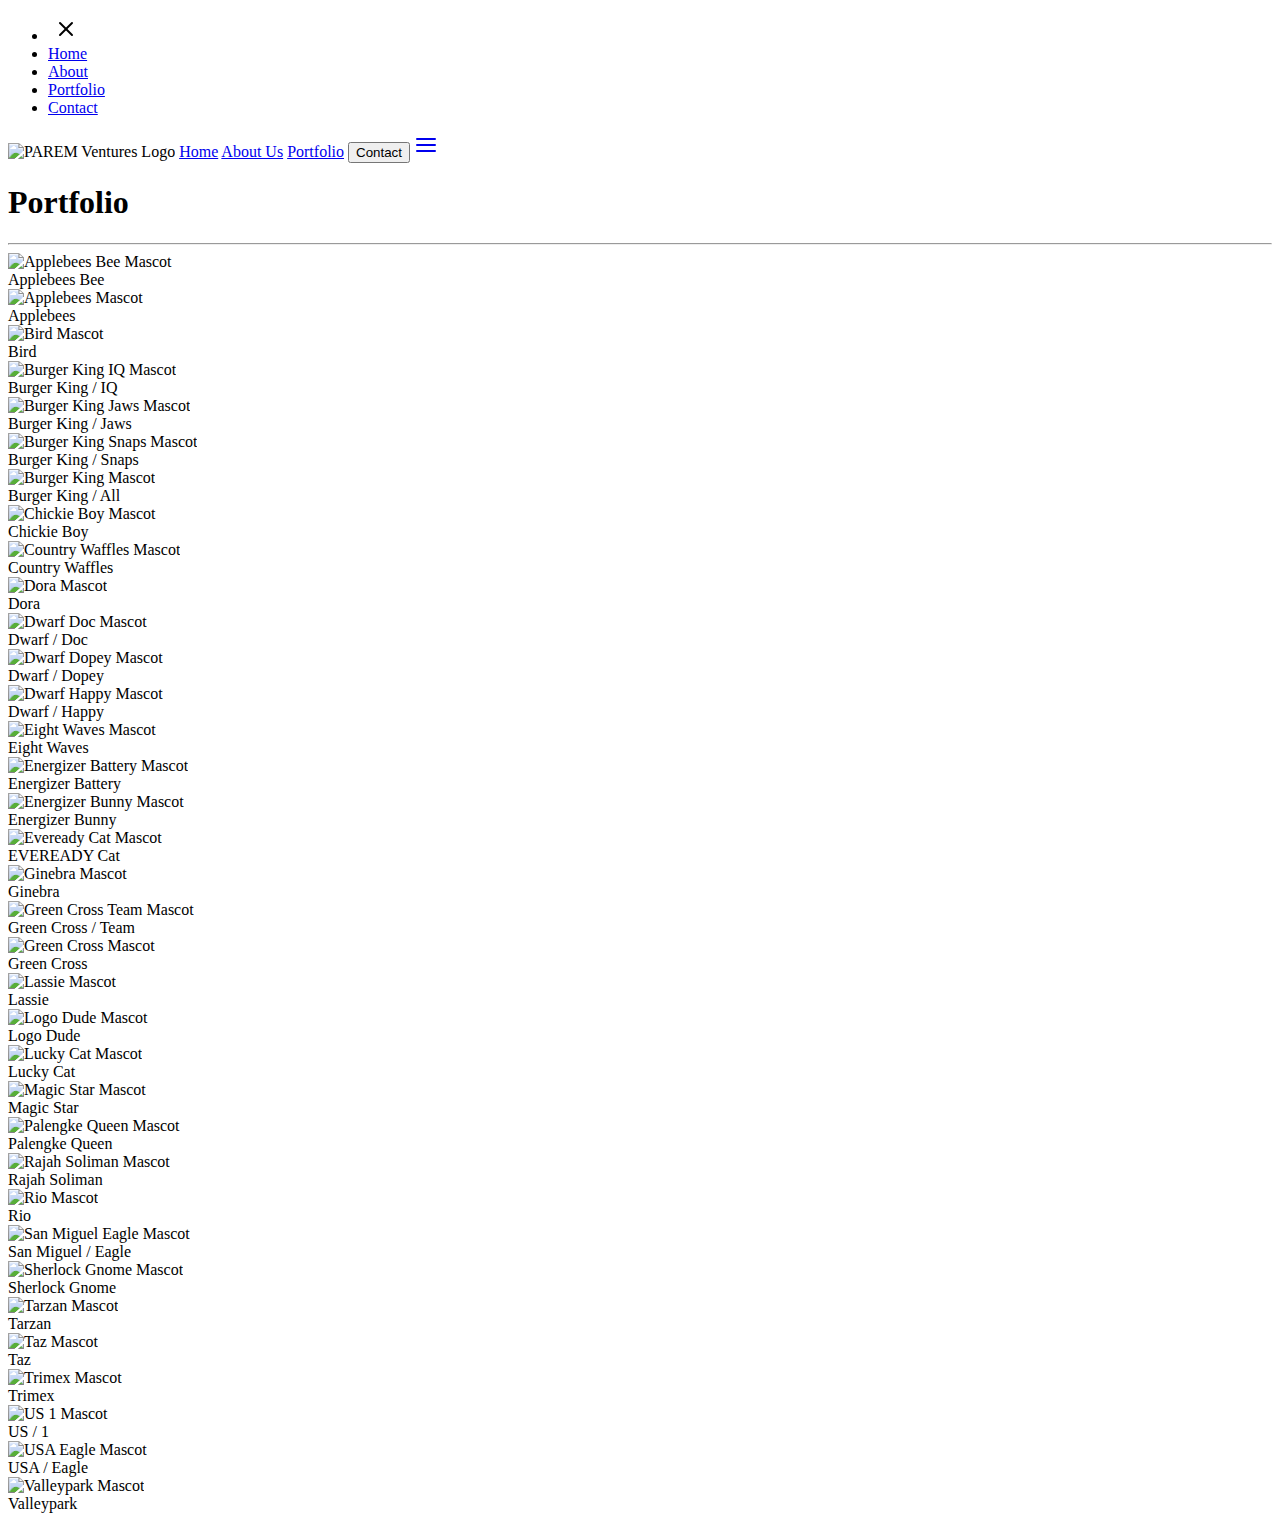
==== portfolio.html @ ebd6a18d "UPDATE DUMPSTER FIRE" ====
<!DOCTYPE html>
<html lang="en">
    <head>
        <!-- BOILERPLATE -->
        <meta charset="UTF-8">
        <meta name="viewport" content="width=device-width, initial-scale=1.0">

        <!-- PAGE / TITLE -->
        <title>PAREM VENTURES / Portfolio</title>

        <!-- PAGE / FAVICON -->
        <link rel="icon" href="img/icons/favicon.svg" type="image/png">

        <!-- LINK / CSS -->
        <link rel="stylesheet" href="css/portfolio.css">

        <!-- LINK / JS - ScrollReveal-->
        <script src="https://unpkg.com/scrollreveal" defer></script>

        <!-- LINK / JS - LORDICON -->
        <script src="https://cdn.lordicon.com/lordicon.js" defer></script>

        <!-- LINK / JS -->
        <script src="js/portfolio.js" defer></script>
    </head>

    <body>
        <!-- HEADER / MENU -->
        <ul id="menu" class="menu">
            <li>
                <button style="background: none; border: none;" aria-label="Hide menu" onclick="hideMenu()">
                    <svg xmlns="http://www.w3.org/2000/svg" width="24" height="24" viewBox="0 0 24 24" fill="none" stroke="currentColor" stroke-width="2" stroke-linecap="round" stroke-linejoin="round" class="feather feather-x"> <line x1="18" y1="6" x2="6" y2="18"></line> <line x1="6" y1="6" x2="18" y2="18"></line></svg>
                </button>
            </li>
    
            <li><a href="index.html" aria-label="Home">Home</a></li>
            <li><a href="about_us.html" aria-label="About">About</a></li>
            <li><a href="portfolio.html" aria-label="Portfolio">Portfolio</a></li>
            <li><a href="index.html#contact" aria-label="Contact">Contact</a></li>
        </ul>

        <!-- HEADER / NAVBAR -->
        <header class="header">
            <img src="img/logo.png" id="header-logo" alt="PAREM Ventures Logo">
    
            <a href="index.html" class="hideOnMobile">Home</a>
            <a href="about_us.html" class="hideOnMobile">About Us</a>
            <a href="portfolio.html" class="hideOnMobile">Portfolio</a>

            <button class="hideOnMobile" onclick="location.href='index.html#contact'">Contact</button>

            <a href="#" class="menu-button" onclick="showMenu()" aria-label="Menu Button"><svg xmlns="http://www.w3.org/2000/svg" width="24" height="24" viewBox="0 0 24 24" fill="none" stroke="currentColor" stroke-width="2" stroke-linecap="round" stroke-linejoin="round" class="feather feather-menu"> <line x1="3" y1="12" x2="21" y2="12"></line> <line x1="3" y1="6" x2="21" y2="6"></line> <line x1="3" y1="18" x2="21" y2="18"></line></svg></a>
        </header>

        <!-- TITLE SECTION -->
        <section class="title-section">
            <h1 class="title-1">Portfolio</h1>
        </section>

        <hr>

        <!-- GALLERY SECTION -->
        <section class="gallery">
            <div class="gallery-item-1">
                <div class="gallery-item">
                    <img src="img/mascots/! APPLEBEES - BEE [FINAL].png" alt="Applebees Bee Mascot">
                    <div class="overlay">Applebees Bee</div>
                </div>
            </div>

            <div class="gallery-item-2">
                <div class="gallery-item">
                    <img src="img/mascots/! APPLEBEES [FINAL].png" alt="Applebees Mascot">
                    <div class="overlay">Applebees</div>
                </div>
            </div>

            <div class="gallery-item-3">
                <div class="gallery-item">
                    <img src="img/mascots/! BIRD [FINAL].png" alt="Bird Mascot">
                    <div class="overlay">Bird</div>
                </div>
            </div>

            <div class="gallery-item-4">
                <div class="gallery-item">
                    <img src="img/mascots/! BURGER KING - IQ [FINAL].png" alt="Burger King IQ Mascot">
                    <div class="overlay">Burger King / IQ</div>
                </div>
            </div>

            <div class="gallery-item-5">
                <div class="gallery-item">
                    <img src="img/mascots/! BURGER KING - JAWS [FINAL].png" alt="Burger King Jaws Mascot">
                    <div class="overlay">Burger King / Jaws</div>
                </div>
            </div>

            <div class="gallery-item-6">
                <div class="gallery-item">
                    <img src="img/mascots/! BURGER KING - SNAPS [FINAL].png" alt="Burger King Snaps Mascot">
                    <div class="overlay">Burger King / Snaps</div>
                </div>
            </div>

            <div class="gallery-item-7">
                <div class="gallery-item">
                    <img src="img/mascots/! BURGER KING [FINAL].png" alt="Burger King Mascot">
                    <div class="overlay">Burger King / All</div>
                </div>
            </div>

            <div class="gallery-item-1">
                <div class="gallery-item">
                    <img src="img/mascots/! CHICKIE BOY [FINAL].png" alt="Chickie Boy Mascot">
                    <div class="overlay">Chickie Boy</div>
                </div>
            </div>

            <div class="gallery-item-2">
                <div class="gallery-item">
                    <img src="img/mascots/! COUNTRY WAFFLES [FINAL].png" alt="Country Waffles Mascot">
                    <div class="overlay">Country Waffles</div>
                </div>
            </div>

            <div class="gallery-item-3">
                <div class="gallery-item">
                    <img src="img/mascots/! DORA [FINAL].png" alt="Dora Mascot">
                    <div class="overlay">Dora</div>
                </div>
            </div>

            <div class="gallery-item-4">
                <div class="gallery-item">
                    <img src="img/mascots/! DWARF - DOC [FINAL].png" alt="Dwarf Doc Mascot">
                    <div class="overlay">Dwarf / Doc</div>
                </div>
            </div>

            <div class="gallery-item-5">
                <div class="gallery-item">
                    <img src="img/mascots/! DWARF - DOPEY [FINAL].png" alt="Dwarf Dopey Mascot">
                    <div class="overlay">Dwarf / Dopey</div>
                </div>
            </div>

            <div class="gallery-item-6">
                <div class="gallery-item">
                    <img src="img/mascots/! DWARF - HAPPY [FINAL].png" alt="Dwarf Happy Mascot">
                    <div class="overlay">Dwarf / Happy</div>
                </div>
            </div>

            <div class="gallery-item-7">
                <div class="gallery-item">
                    <img src="img/mascots/! EIGHT WAVES [FINAL].png" alt="Eight Waves Mascot">
                    <div class="overlay">Eight Waves</div>
                </div>
            </div>

            <div class="gallery-item-1">
                <div class="gallery-item">
                    <img src="img/mascots/! ENERGIZER - BATTERY [FINAL].png" alt="Energizer Battery Mascot">
                    <div class="overlay">Energizer Battery</div>
                </div>
            </div>

            <div class="gallery-item-2">
                <div class="gallery-item">
                    <img src="img/mascots/! ENERGIZER - BUNNY [FIXED].png" alt="Energizer Bunny Mascot">
                    <div class="overlay">Energizer Bunny</div>
                </div>
            </div>

            <div class="gallery-item-3">
                <div class="gallery-item">
                    <img src="img/mascots/! EVEREADY - CAT [FIXED].png" alt="Eveready Cat Mascot">
                    <div class="overlay">EVEREADY Cat</div>
                </div>
            </div>

            <div class="gallery-item-4">
                <div class="gallery-item">
                    <img src="img/mascots/! GINEBRA [FINAL].png" alt="Ginebra Mascot">
                    <div class="overlay">Ginebra</div>
                </div>
            </div>

            <div class="gallery-item-5">
                <div class="gallery-item">
                    <img src="img/mascots/! GREEN CROSS - TEAM.png" alt="Green Cross Team Mascot">
                    <div class="overlay">Green Cross / Team</div>
                </div>
            </div>

            <div class="gallery-item-6">
                <div class="gallery-item">
                    <img src="img/mascots/! GREEN CROSS [FINAL].png" alt="Green Cross Mascot">
                    <div class="overlay">Green Cross</div>
                </div>
            </div>

            <div class="gallery-item-7">
                <div class="gallery-item">
                    <img src="img/mascots/! LASSIE [FINAL].png" alt="Lassie Mascot">
                    <div class="overlay">Lassie</div>
                </div>
            </div>

            <div class="gallery-item-1">
                <div class="gallery-item">
                    <img src="img/mascots/! LOGO DUDE [FINAL].png" alt="Logo Dude Mascot">
                    <div class="overlay">Logo Dude</div>
                </div>
            </div>

            <div class="gallery-item-2">
                <div class="gallery-item">
                    <img src="img/mascots/! LUCKY CAT [FINAL].png" alt="Lucky Cat Mascot">
                    <div class="overlay">Lucky Cat</div>
                </div>
            </div>

            <div class="gallery-item-3">
                <div class="gallery-item">
                    <img src="img/mascots/! MAGIC STAR [FINAL].png" alt="Magic Star Mascot">
                    <div class="overlay">Magic Star</div>
                </div>
            </div>

            <div class="gallery-item-4">
                <div class="gallery-item">
                    <img src="img/mascots/! PALENGKE QUEEN [FINAL].png" alt="Palengke Queen Mascot">
                    <div class="overlay">Palengke Queen</div>
                </div>
            </div>

            <div class="gallery-item-5">
                <div class="gallery-item">
                    <img src="img/mascots/! RAJAH SOLIMAN [FINAL].png" alt="Rajah Soliman Mascot">
                    <div class="overlay">Rajah Soliman</div>
                </div>
            </div>

            <div class="gallery-item-6">
                <div class="gallery-item">
                    <img src="img/mascots/! RIO [FINAL].png" alt="Rio Mascot">
                    <div class="overlay">Rio</div>
                </div>
            </div>

            <div class="gallery-item-7">
                <div class="gallery-item">
                    <img src="img/mascots/! SAN MIGUEL - EAGLE [FINAL].png" alt="San Miguel Eagle Mascot">
                    <div class="overlay">San Miguel / Eagle</div>
                </div>
            </div>

            <div class="gallery-item-1">
                <div class="gallery-item">
                    <img src="img/mascots/! SHERLOCK GNOME [FINAL].png" alt="Sherlock Gnome Mascot">
                    <div class="overlay">Sherlock Gnome</div>
                </div>
            </div>

            <div class="gallery-item-2">
                <div class="gallery-item">
                    <img src="img/mascots/! TARZAN [FINAL].png" alt="Tarzan Mascot">
                    <div class="overlay">Tarzan</div>
                </div>
            </div>

            <div class="gallery-item-3">
                <div class="gallery-item">
                    <img src="img/mascots/! TAZ [FINAL].png" alt="Taz Mascot">
                    <div class="overlay">Taz</div>
                </div>
            </div>

            <div class="gallery-item-4">
                <div class="gallery-item">
                    <img src="img/mascots/! TRIMEX [FINAL].png" alt="Trimex Mascot">
                    <div class="overlay">Trimex</div>
                </div>
            </div>

            <div class="gallery-item-5">
                <div class="gallery-item">
                    <img src="img/mascots/! US - 1 [FINAL].png" alt="US 1 Mascot">
                    <div class="overlay">US / 1</div>
                </div>
            </div>

            <div class="gallery-item-6">
                <div class="gallery-item">
                    <img src="img/mascots/! USA - EAGLE [FINAL].png" alt="USA Eagle Mascot">
                    <div class="overlay">USA / Eagle</div>
                </div>
            </div>

            <div class="gallery-item-7">
                <div class="gallery-item">
                    <img src="img/mascots/! VALLEYPARK MASCOT.png" alt="Valleypark Mascot">
                    <div class="overlay">Valleypark</div>
                </div>
            </div>
        </section>
    </body>
</html>
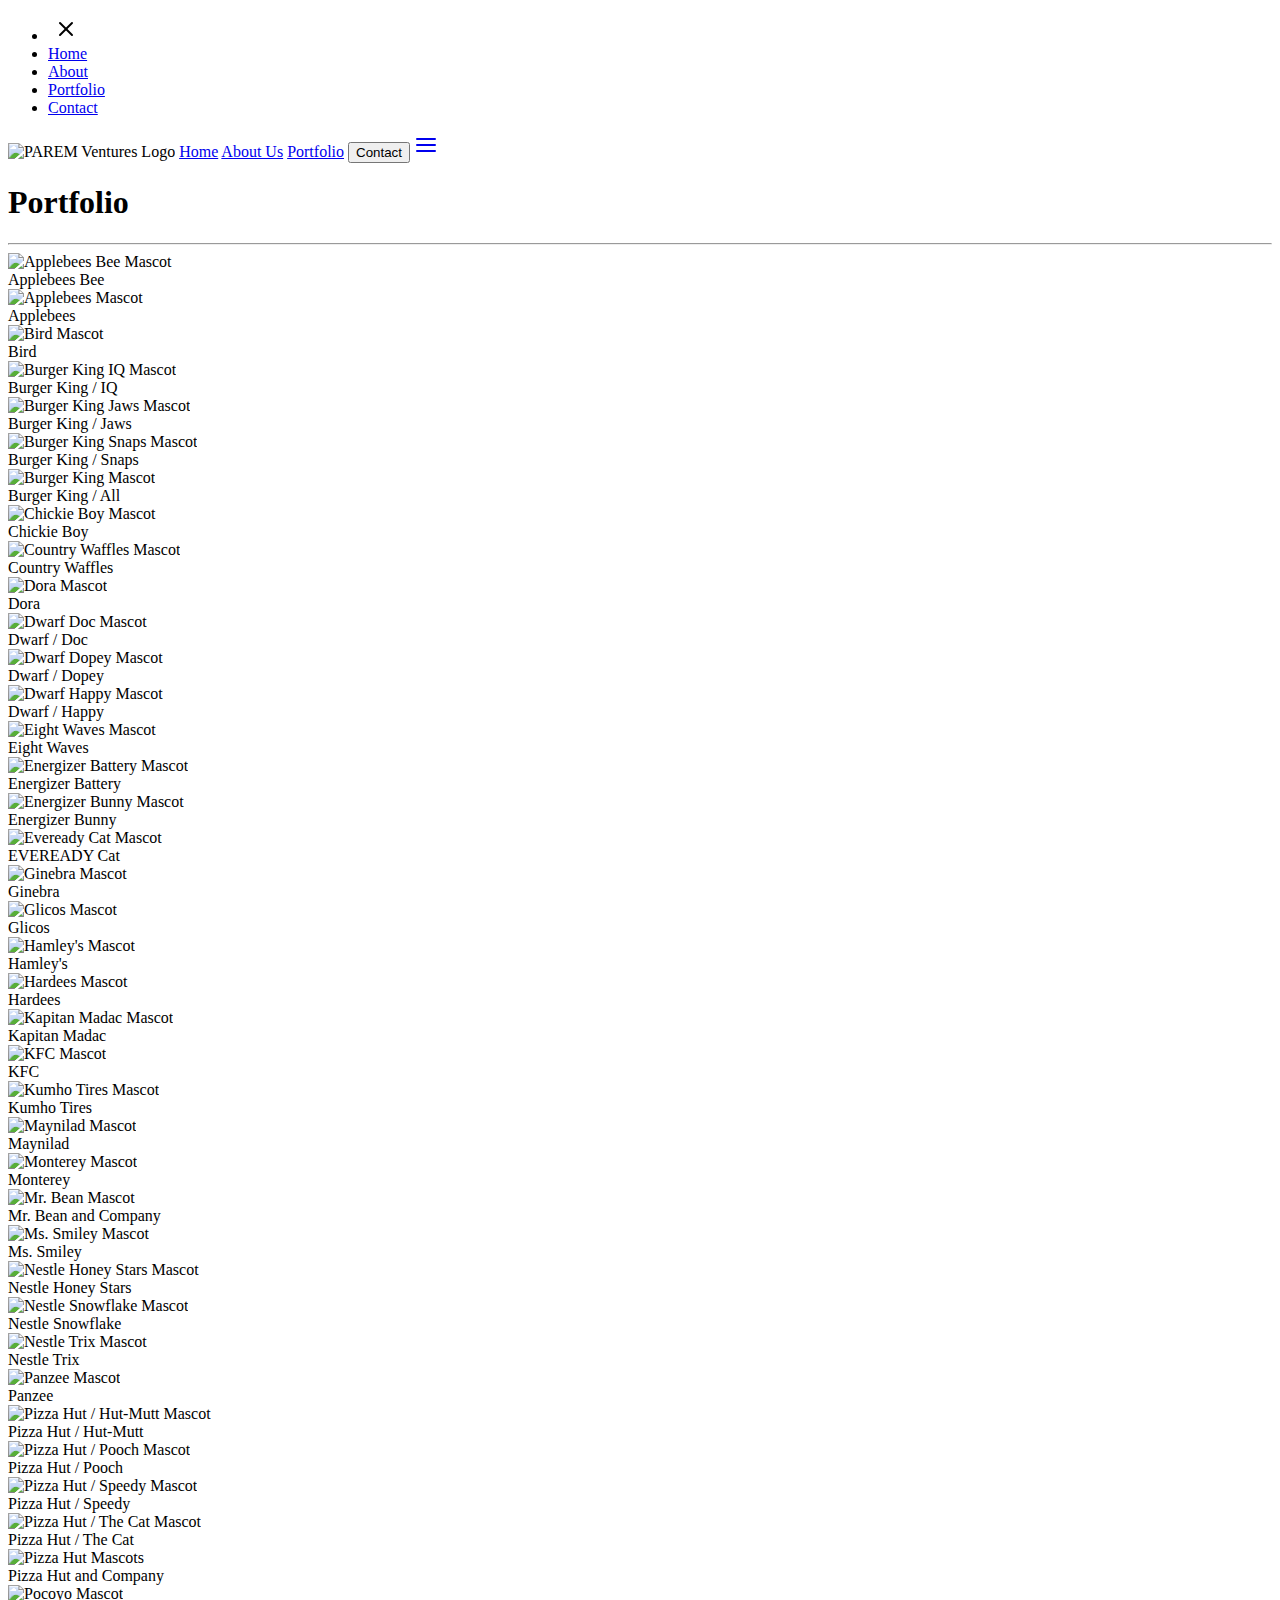
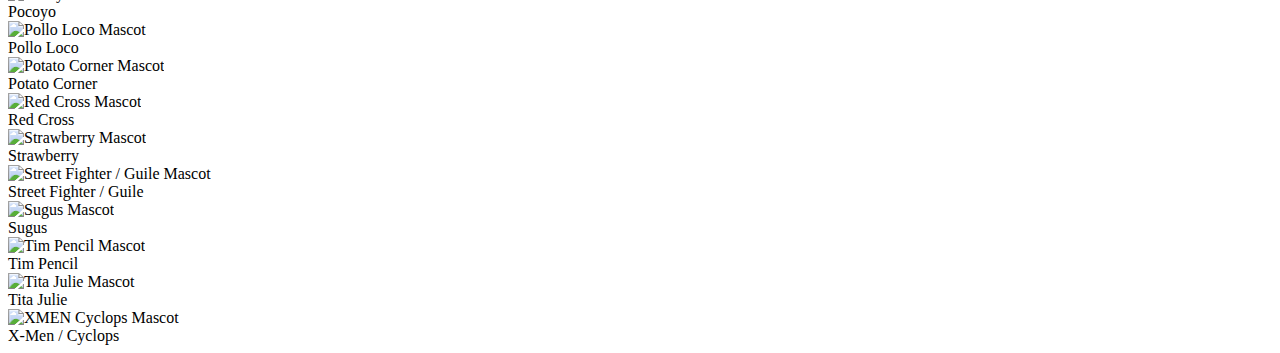
==== commit c5bde607: "UPDATE DUMPSTER FIRE 2.0" ====
--- a/portfolio.html
+++ b/portfolio.html
@@ -189,120 +189,204 @@
 
             <div class="gallery-item-5">
                 <div class="gallery-item">
-                    <img src="img/mascots/! GREEN CROSS - TEAM.png" alt="Green Cross Team Mascot">
-                    <div class="overlay">Green Cross / Team</div>
-                </div>
-            </div>
-
-            <div class="gallery-item-6">
-                <div class="gallery-item">
-                    <img src="img/mascots/! GREEN CROSS [FINAL].png" alt="Green Cross Mascot">
-                    <div class="overlay">Green Cross</div>
-                </div>
-            </div>
-
-            <div class="gallery-item-7">
-                <div class="gallery-item">
-                    <img src="img/mascots/! LASSIE [FINAL].png" alt="Lassie Mascot">
-                    <div class="overlay">Lassie</div>
-                </div>
-            </div>
-
-            <div class="gallery-item-1">
-                <div class="gallery-item">
-                    <img src="img/mascots/! LOGO DUDE [FINAL].png" alt="Logo Dude Mascot">
-                    <div class="overlay">Logo Dude</div>
-                </div>
-            </div>
-
-            <div class="gallery-item-2">
-                <div class="gallery-item">
-                    <img src="img/mascots/! LUCKY CAT [FINAL].png" alt="Lucky Cat Mascot">
-                    <div class="overlay">Lucky Cat</div>
-                </div>
-            </div>
-
-            <div class="gallery-item-3">
-                <div class="gallery-item">
-                    <img src="img/mascots/! MAGIC STAR [FINAL].png" alt="Magic Star Mascot">
-                    <div class="overlay">Magic Star</div>
-                </div>
-            </div>
-
-            <div class="gallery-item-4">
-                <div class="gallery-item">
-                    <img src="img/mascots/! PALENGKE QUEEN [FINAL].png" alt="Palengke Queen Mascot">
-                    <div class="overlay">Palengke Queen</div>
-                </div>
-            </div>
-
-            <div class="gallery-item-5">
-                <div class="gallery-item">
-                    <img src="img/mascots/! RAJAH SOLIMAN [FINAL].png" alt="Rajah Soliman Mascot">
-                    <div class="overlay">Rajah Soliman</div>
-                </div>
-            </div>
-
-            <div class="gallery-item-6">
-                <div class="gallery-item">
-                    <img src="img/mascots/! RIO [FINAL].png" alt="Rio Mascot">
-                    <div class="overlay">Rio</div>
-                </div>
-            </div>
-
-            <div class="gallery-item-7">
-                <div class="gallery-item">
-                    <img src="img/mascots/! SAN MIGUEL - EAGLE [FINAL].png" alt="San Miguel Eagle Mascot">
-                    <div class="overlay">San Miguel / Eagle</div>
-                </div>
-            </div>
-
-            <div class="gallery-item-1">
-                <div class="gallery-item">
-                    <img src="img/mascots/! SHERLOCK GNOME [FINAL].png" alt="Sherlock Gnome Mascot">
-                    <div class="overlay">Sherlock Gnome</div>
-                </div>
-            </div>
-
-            <div class="gallery-item-2">
-                <div class="gallery-item">
-                    <img src="img/mascots/! TARZAN [FINAL].png" alt="Tarzan Mascot">
-                    <div class="overlay">Tarzan</div>
-                </div>
-            </div>
-
-            <div class="gallery-item-3">
-                <div class="gallery-item">
-                    <img src="img/mascots/! TAZ [FINAL].png" alt="Taz Mascot">
-                    <div class="overlay">Taz</div>
-                </div>
-            </div>
-
-            <div class="gallery-item-4">
-                <div class="gallery-item">
-                    <img src="img/mascots/! TRIMEX [FINAL].png" alt="Trimex Mascot">
-                    <div class="overlay">Trimex</div>
-                </div>
-            </div>
-
-            <div class="gallery-item-5">
-                <div class="gallery-item">
-                    <img src="img/mascots/! US - 1 [FINAL].png" alt="US 1 Mascot">
-                    <div class="overlay">US / 1</div>
-                </div>
-            </div>
-
-            <div class="gallery-item-6">
-                <div class="gallery-item">
-                    <img src="img/mascots/! USA - EAGLE [FINAL].png" alt="USA Eagle Mascot">
-                    <div class="overlay">USA / Eagle</div>
-                </div>
-            </div>
-
-            <div class="gallery-item-7">
-                <div class="gallery-item">
-                    <img src="img/mascots/! VALLEYPARK MASCOT.png" alt="Valleypark Mascot">
-                    <div class="overlay">Valleypark</div>
+                    <img src="img/mascots/! GLICO'S [FINAL].png" alt="Glicos Mascot">
+                    <div class="overlay">Glicos</div>
+                </div>
+            </div>
+
+            <div class="gallery-item-6">
+                <div class="gallery-item">
+                    <img src="img/mascots/! HAMLEY'S [FINAL].png" alt="Hamley's Mascot">
+                    <div class="overlay">Hamley's</div>
+                </div>
+            </div>
+
+            <div class="gallery-item-7">
+                <div class="gallery-item">
+                    <img src="img/mascots/! HARDEES [FINAL].png" alt="Hardees Mascot">
+                    <div class="overlay">Hardees</div>
+                </div>
+            </div>
+
+            <div class="gallery-item-1">
+                <div class="gallery-item">
+                    <img src="img/mascots/! KAPITAN MADAC [FINAL].png" alt="Kapitan Madac Mascot">
+                    <div class="overlay">Kapitan Madac</div>
+                </div>
+            </div>
+
+            <div class="gallery-item-2">
+                <div class="gallery-item">
+                    <img src="img/mascots/! KFC [FINAL].png" alt="KFC Mascot">
+                    <div class="overlay">KFC</div>
+                </div>
+            </div>
+
+            <div class="gallery-item-3">
+                <div class="gallery-item">
+                    <img src="img/mascots/! KUMHO TIRES [FINAL].png" alt="Kumho Tires Mascot">
+                    <div class="overlay">Kumho Tires</div>
+                </div>
+            </div>
+
+            <div class="gallery-item-4">
+                <div class="gallery-item">
+                    <img src="img/mascots/! MAYNILAD [FINAL].png" alt="Maynilad Mascot">
+                    <div class="overlay">Maynilad</div>
+                </div>
+            </div>
+
+            <div class="gallery-item-5">
+                <div class="gallery-item">
+                    <img src="img/mascots/! MONTEREY [FINAL].png" alt="Monterey Mascot">
+                    <div class="overlay">Monterey</div>
+                </div>
+            </div>
+
+            <div class="gallery-item-6">
+                <div class="gallery-item">
+                    <img src="img/mascots/! MR. BEAN [FINAL].png" alt="Mr. Bean Mascot">
+                    <div class="overlay">Mr. Bean and Company</div>
+                </div>
+            </div>
+
+            <div class="gallery-item-7">
+                <div class="gallery-item">
+                    <img src="img/mascots/! MS. SMILEY [FINAL].png" alt="Ms. Smiley Mascot">
+                    <div class="overlay">Ms. Smiley</div>
+                </div>
+            </div>
+
+            <div class="gallery-item-1">
+                <div class="gallery-item">
+                    <img src="img/mascots/! NESTLE - HONEY STARS [FINAL].png" alt="Nestle Honey Stars Mascot">
+                    <div class="overlay">Nestle Honey Stars</div>
+                </div>
+            </div>
+
+            <div class="gallery-item-2">
+                <div class="gallery-item">
+                    <img src="img/mascots/! NESTLE - SNOWFLAKE [FINAL].png" alt="Nestle Snowflake Mascot">
+                    <div class="overlay">Nestle Snowflake</div>
+                </div>
+            </div>
+
+            <div class="gallery-item-3">
+                <div class="gallery-item">
+                    <img src="img/mascots/! NESTLE - TRIX [FINAL].png" alt="Nestle Trix Mascot">
+                    <div class="overlay">Nestle Trix</div>
+                </div>
+            </div>
+
+            <div class="gallery-item-4">
+                <div class="gallery-item">
+                    <img src="img/mascots/! PANZEE [FINAL].png" alt="Panzee Mascot">
+                    <div class="overlay">Panzee</div>
+                </div>
+            </div>
+
+            <div class="gallery-item-5">
+                <div class="gallery-item">
+                    <img src="img/mascots/! PIZZA HUT - HUT-MUTT [FINAL].png" alt="Pizza Hut / Hut-Mutt Mascot">
+                    <div class="overlay">Pizza Hut / Hut-Mutt</div>
+                </div>
+            </div>
+
+            <div class="gallery-item-6">
+                <div class="gallery-item">
+                    <img src="img/mascots/! PIZZA HUT - POOCH [FINAL].png" alt="Pizza Hut / Pooch Mascot">
+                    <div class="overlay">Pizza Hut / Pooch</div>
+                </div>
+            </div>
+
+            <div class="gallery-item-7">
+                <div class="gallery-item">
+                    <img src="img/mascots/! PIZZA HUT - SPEEDY [FINAL].png" alt="Pizza Hut / Speedy Mascot">
+                    <div class="overlay">Pizza Hut / Speedy</div>
+                </div>
+            </div>
+
+            <div class="gallery-item-1">
+                <div class="gallery-item">
+                    <img src="img/mascots/! PIZZA HUT - THE CAT [FINAL].png" alt="Pizza Hut / The Cat Mascot">
+                    <div class="overlay">Pizza Hut / The Cat</div>
+                </div>
+            </div>
+
+            <div class="gallery-item-2">
+                <div class="gallery-item">
+                    <img src="img/mascots/! PIZZA HUT [FINAL].png" alt="Pizza Hut Mascots">
+                    <div class="overlay">Pizza Hut and Company</div>
+                </div>
+            </div>
+
+            <div class="gallery-item-3">
+                <div class="gallery-item">
+                    <img src="img/mascots/! POCOYO [FINAL].png" alt="Pocoyo Mascot">
+                    <div class="overlay">Pocoyo</div>
+                </div>
+            </div>
+
+            <div class="gallery-item-4">
+                <div class="gallery-item">
+                    <img src="img/mascots/! POLLO LOCO [FINAL].png" alt="Pollo Loco Mascot">
+                    <div class="overlay">Pollo Loco</div>
+                </div>
+            </div>
+
+            <div class="gallery-item-5">
+                <div class="gallery-item">
+                    <img src="img/mascots/! POTATO CORNER [FINAL].png" alt="Potato Corner Mascot">
+                    <div class="overlay">Potato Corner</div>
+                </div>
+            </div>
+
+            <div class="gallery-item-6">
+                <div class="gallery-item">
+                    <img src="img/mascots/! RED CROSS [FINAL].png" alt="Red Cross Mascot">
+                    <div class="overlay">Red Cross</div>
+                </div>
+            </div>
+
+            <div class="gallery-item-7">
+                <div class="gallery-item">
+                    <img src="img/mascots/! STRAWBERRY [FINAL].png" alt="Strawberry Mascot">
+                    <div class="overlay">Strawberry</div>
+                </div>
+            </div>
+
+            <div class="gallery-item-1">
+                <div class="gallery-item">
+                    <img src="img/mascots/! STREET FIGHTER GUILE [FINAL].png" alt="Street Fighter / Guile Mascot">
+                    <div class="overlay">Street Fighter / Guile</div>
+                </div>
+            </div>
+
+            <div class="gallery-item-2">
+                <div class="gallery-item">
+                    <img src="img/mascots/! SUGUS [FINAL].png" alt="Sugus Mascot">
+                    <div class="overlay">Sugus</div>
+                </div>
+            </div>
+
+            <div class="gallery-item-3">
+                <div class="gallery-item">
+                    <img src="img/mascots/! TIM PENCIL [FINAL].png" alt="Tim Pencil Mascot">
+                    <div class="overlay">Tim Pencil</div>
+                </div>
+            </div>
+
+            <div class="gallery-item-4">
+                <div class="gallery-item">
+                    <img src="img/mascots/! TITA JULIE [FINAL].png" alt="Tita Julie Mascot">
+                    <div class="overlay">Tita Julie</div>
+                </div>
+            </div>
+
+            <div class="gallery-item-5">
+                <div class="gallery-item">
+                    <img src="img/mascots/! XMEN CYCLOPS [FINAL].png" alt="XMEN Cyclops Mascot">
+                    <div class="overlay">X-Men / Cyclops</div>
                 </div>
             </div>
         </section>
